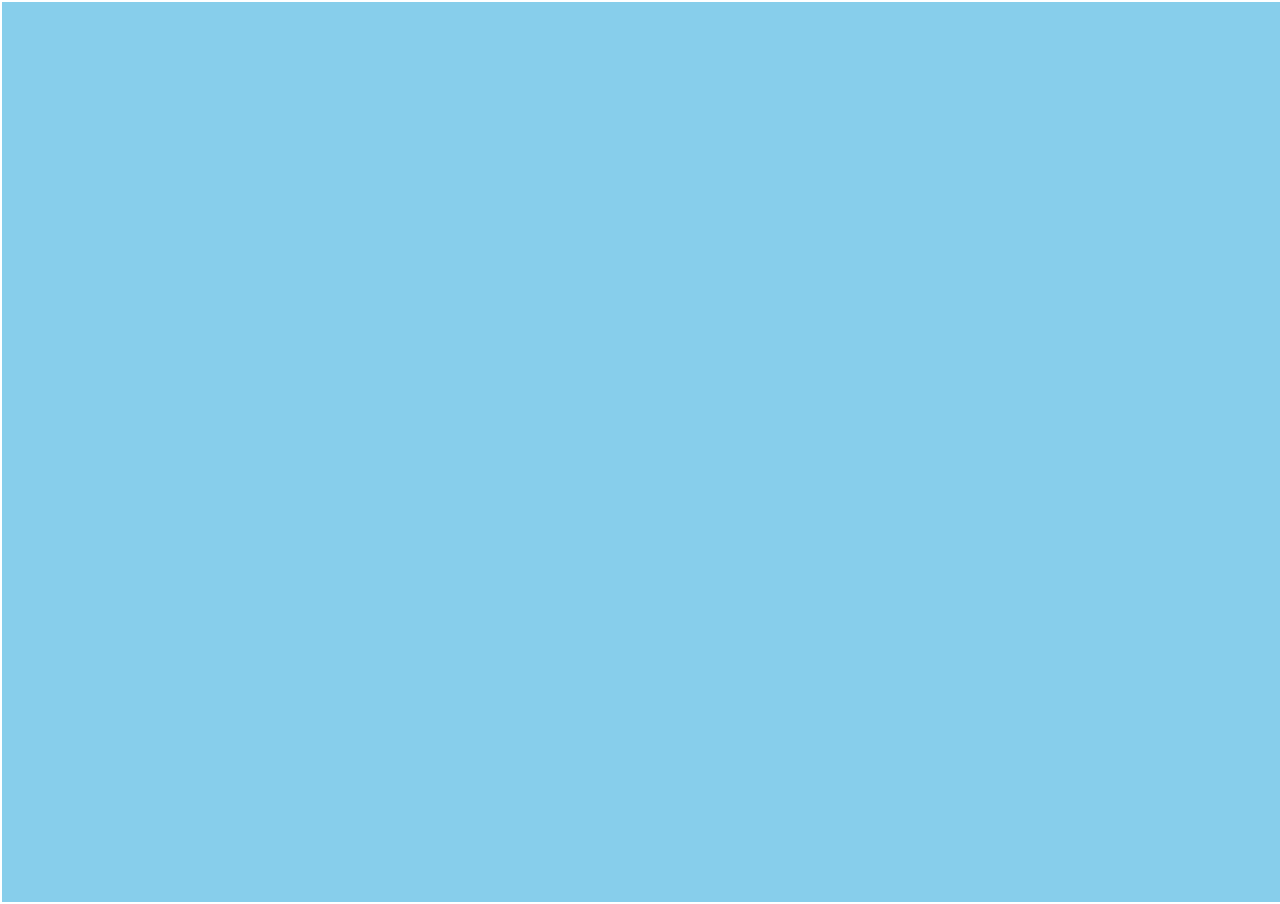
==== game.html @ aa45f6a5 "Add files via upload" ====
<!DOCTYPE html>
<html lang="en">
<head>
    <meta charset="UTF-8">
    <meta name="viewport" content="width=device-width, initial-scale=1.0">
    <title>Endless Platformer Game</title>
    <style>
        body {
            margin: 0;
            overflow: hidden;
            background-color: black;
            text-align: center;
        }
        canvas {
            background: #87CEEB; /* Sky blue */
            display: block;
            margin: auto;
            border: 2px solid white;
        }
    </style>
</head>
<body>
    <canvas id="gameCanvas" width="800" height="400"></canvas>
    <script src="game.js"></script>
</body>
</html>
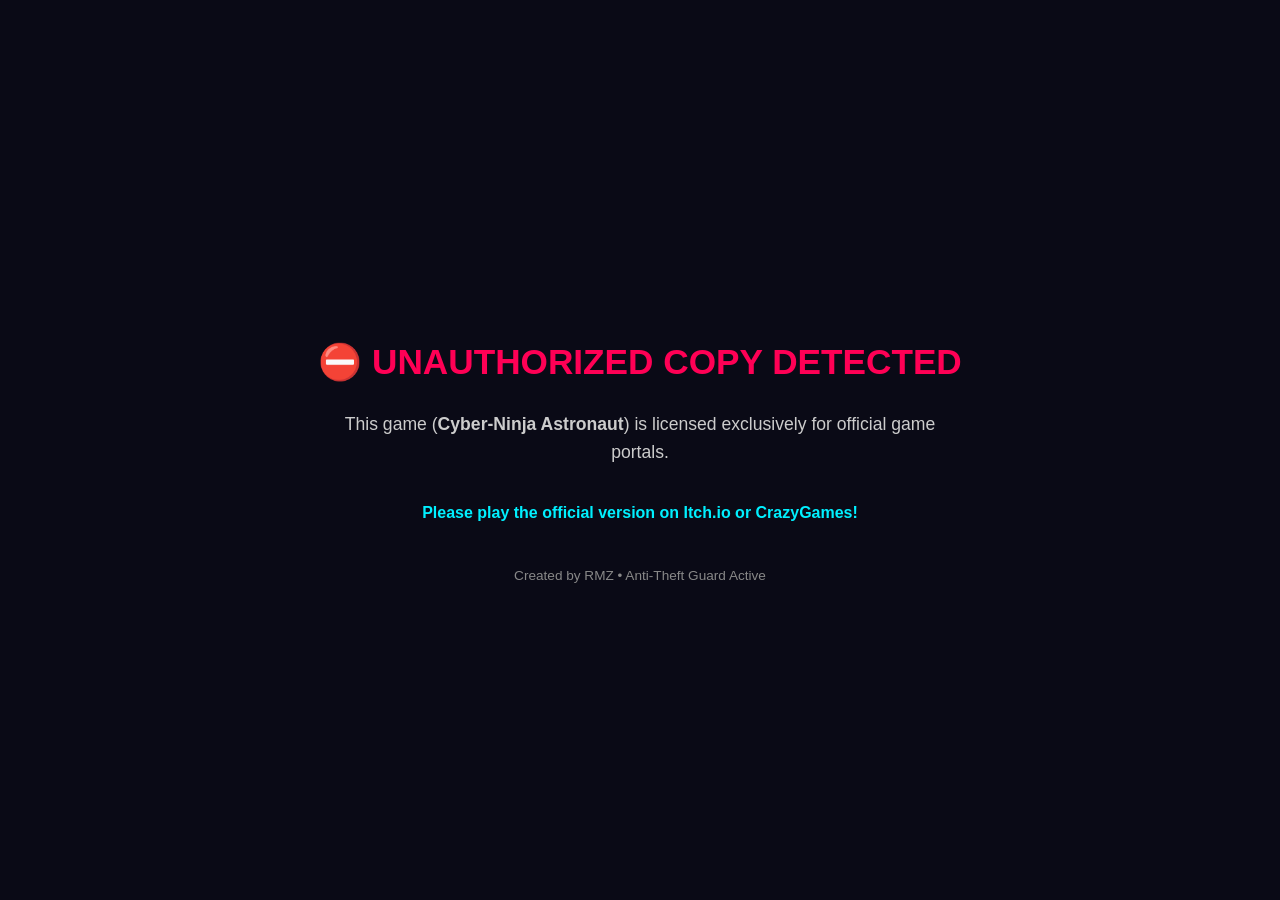
==== commit 983f5ac8: "Update Cyber-Ninja Astronaut to v1.0 release with latest features & fixes" ====
--- a/game.html
+++ b/game.html
@@ -1,26 +1,245 @@
-<!DOCTYPE html>
-<html lang="en">
-<head>
-    <meta charset="UTF-8">
-    <meta name="viewport" content="width=device-width, initial-scale=1.0">
-    <title>Endless Platformer Game</title>
-    <style>
-        body {
-            margin: 0;
-            overflow: hidden;
-            background-color: black;
-            text-align: center;
-        }
-        canvas {
-            background: #87CEEB; /* Sky blue */
-            display: block;
-            margin: auto;
-            border: 2px solid white;
-        }
-    </style>
-</head>
-<body>
-    <canvas id="gameCanvas" width="800" height="400"></canvas>
-    <script src="game.js"></script>
-</body>
-</html>
+<!DOCTYPE html>
+<html lang="en">
+<head>
+    <meta charset="UTF-8">
+    <meta name="viewport" content="width=device-width, initial-scale=1.0">
+    <title>Cyber Ninja Astronaut</title>
+    <link rel="icon" type="image/jpeg" href="Images/Cyber Ninja Astronaut Blogger Icon.jpg">
+    <link rel="stylesheet" href="style.css">
+</head>
+<body>
+    <div id="game-container">
+        <!-- The Game Canvas -->
+        <canvas id="gameCanvas" width="800" height="400"></canvas>
+
+        <!-- FIRST TIME: PLAYER NAME & INTRO OVERLAY -->
+        <div id="nameEntryScreen" class="overlay-screen active">
+            <!-- Step 1: Input Name -->
+            <div class="menu-panel name-entry-panel" id="nameInputStep">
+                <h1 class="game-title" style="font-size:2.4rem;">Cyber Ninja</h1>
+                <div class="subtitle">Astronaut</div>
+                <p class="name-entry-sub">Before you dive into deep space — what is your Ninja name?</p>
+                <input
+                    type="text"
+                    id="playerNameInput"
+                    class="name-input"
+                    placeholder="Enter your name..."
+                    maxlength="20"
+                    autocomplete="off"
+                    onkeydown="if(event.key==='Enter') submitPlayerName()"
+                >
+                <div id="name-error" class="name-error" style="display:none;">Please enter a name to continue!</div>
+                <button class="cyber-btn" style="margin-top:20px;" onclick="submitPlayerName()">Next &rarr;</button>
+            </div>
+
+            <!-- Step 2: Briefing / How to Play Intro -->
+            <div class="menu-panel name-entry-panel" id="introBriefingStep" style="display:none;">
+                <h2 class="game-title" style="font-size:1.9rem; margin-bottom:14px;">Welcome, <span id="introPlayerName" class="highlight-name">Player</span>!</h2>
+                <div class="intro-briefing-text">
+                    <p style="margin-bottom:16px; font-size:0.95rem; line-height:1.5;"><strong>YOUR MISSION:</strong> Leap across neon space platforms, dodge deadly spikes, collect Extra Lives, and destroy hostile combat drones!</p>
+                    
+                    <div class="intro-controls-grid">
+                        <div class="intro-grid-keys"><kbd>A</kbd> <kbd>D</kbd> <span class="htp-or">or</span> <kbd>&larr;</kbd> <kbd>&rarr;</kbd></div>
+                        <div class="intro-grid-arrow">&rarr;</div>
+                        <div class="intro-grid-desc">Move Left &amp; Right</div>
+
+                        <div class="intro-grid-keys"><kbd>W</kbd> <span class="htp-or">or</span> <kbd>Space</kbd> <span class="htp-or">or</span> <kbd>&uarr;</kbd></div>
+                        <div class="intro-grid-arrow">&rarr;</div>
+                        <div class="intro-grid-desc">Jump &amp; Double Flip</div>
+
+                        <div class="intro-grid-keys"><kbd>F</kbd> <span class="htp-or">or</span> <kbd>J</kbd></div>
+                        <div class="intro-grid-arrow">&rarr;</div>
+                        <div class="intro-grid-desc">Shoot Energy Bullets</div>
+
+                        <div class="intro-grid-keys"><kbd>E</kbd></div>
+                        <div class="intro-grid-arrow">&rarr;</div>
+                        <div class="intro-grid-desc">Katana Slash</div>
+
+                        <div class="intro-grid-keys"><kbd>Shift</kbd></div>
+                        <div class="intro-grid-arrow">&rarr;</div>
+                        <div class="intro-grid-desc">Cyber-Dash Boost</div>
+                    </div>
+                </div>
+                <button class="cyber-btn" style="margin-top:22px;" onclick="finishIntroAndStartMenu()">Start Game &rarr;</button>
+            </div>
+        </div>
+
+        <!-- HUD (Heads Up Display) & ACHIEVEMENT TOAST -->
+        <div id="achievementToast" class="achievement-toast" style="display:none;">
+            <div class="toast-icon">🏆</div>
+            <div class="toast-text">
+                <div class="toast-title">ACHIEVEMENT UNLOCKED!</div>
+                <div id="toastDesc" class="toast-desc">First Blood</div>
+            </div>
+        </div>
+
+        <div id="hud">
+            <!-- BOSS HEALTH BAR -->
+            <div id="bossHpContainer" class="boss-hp-container" style="display:none;">
+                <div id="bossHpTitle" class="boss-hp-title">⚡ DREADNOUGHT MECH BOSS ⚡</div>
+                <div class="boss-hp-bar-outer">
+                    <div id="bossHpBarInner" class="boss-hp-bar-inner" style="width: 100%;"></div>
+                </div>
+            </div>
+
+            <!-- BOSS INTRO & VICTORY BANNERS -->
+            <div id="bossIntroBanner" class="boss-intro-banner" style="display:none;">
+                <div class="boss-warning-sub">⚠️ WARNING ⚠️</div>
+                <div id="bossIntroBannerName" class="boss-title-name">DREADNOUGHT OMEGA</div>
+                <div id="bossIntroBannerSub" class="boss-sub-text">COLOSSUS MECH HAS ENTERED THE SECTOR</div>
+            </div>
+
+            <div id="bossVictoryBanner" class="boss-victory-banner" style="display:none;">
+                <div id="victoryTitle" class="victory-title">⚡ DREADNOUGHT SLAIN! ⚡</div>
+                <div id="victorySub" class="victory-sub">+100 POINTS • MISSION RESUMED</div>
+            </div>
+
+            <div class="hud-container">
+                <div class="hud-left">
+                    <div class="hud-panel" id="hud-score">SCORE: 0</div>
+                    <div class="hud-panel" id="hud-lives" style="color:#ff0055; border-color:#ff0055;">❤️ LIVES: 1</div>
+                    <div class="hud-panel" id="hud-shield" style="display:none;">🛡️ SHIELD ACTIVE (100%)</div>
+                    <div class="hud-panel" id="hud-rocket" style="color:#ff5500; border-color:#ff5500; display:none;">🚀 ROCKET BOOST (100%)</div>
+                    <div class="hud-panel" id="hud-dash" style="color:var(--primary); font-size:0.85rem; display:none;">DASH READY [SHIFT]</div>
+                    <div class="hud-panel" id="hud-dev-mode" style="color:#ffdd00; border-color:#ffdd00; font-size:0.8rem; display:none;">🛠️ GOD MODE [G]</div>
+                </div>
+                <div class="hud-right">
+                    <div class="hud-panel" id="hud-highscore" onclick="onHighScoreClick()" style="cursor:pointer;">BEST: 0</div>
+                </div>
+            </div>
+        </div>
+
+        <!-- MAIN MENU OVERLAY -->
+        <div id="mainMenu" class="overlay-screen">
+            <div class="menu-panel">
+                <div class="welcome-badge" id="menuWelcomeBadge">WELCOME BACK, <span class="player-name-tag">SOLDIER</span>!</div>
+                <h1 class="game-title">Cyber Ninja</h1>
+                <div class="subtitle">Astronaut</div>
+                <button class="cyber-btn" onclick="startGame()">Start Game</button>
+                <button class="cyber-btn" onclick="showSettings()">Settings</button>
+                <button class="cyber-btn" onclick="showHowToPlay()">How to Play</button>
+                <div class="highscore-board" id="menu-highscore" onclick="onHighScoreClick()" style="cursor:pointer;">HIGH SCORE: 0</div>
+            </div>
+
+            <!-- Bottom bar: social + privacy left | thank you right -->
+            <div class="menu-bottom-bar">
+                <div class="menu-bottom-left">
+                    <a href="https://www.facebook.com/cyberninjaastronaut" target="_blank" class="social-link">
+                        <img src="Images/facebook.png" alt="Facebook" class="social-icon">
+                    </a>
+                    <a href="https://www.instagram.com/cyberninjaastronaut/" target="_blank" class="social-link">
+                        <img src="Images/instagram.png" alt="Instagram" class="social-icon">
+                    </a>
+                    <a href="privacy.html" class="privacy-link">How We Use Your Info &amp; Privacy</a>
+                </div>
+                <div class="menu-bottom-right">
+                    <div id="thankyou-msg" class="thankyou-msg" style="display:none;">
+                        Hope you had fun, <span id="thankyou-player-name" class="credits-name">Player</span>!<br>
+                        Thank you for playing my Game!<br>
+                        <span class="credits-name">Created by RMZ</span>
+                    </div>
+                    <div id="credits-label" class="menu-credits-default">Created by RMZ</div>
+                </div>
+            </div>
+        </div>
+
+        <!-- SETTINGS MENU OVERLAY -->
+        <div id="settingsMenu" class="overlay-screen">
+            <div class="menu-panel">
+                <h2 class="game-title" style="font-size: 2.2rem;">Settings</h2>
+                <div class="settings-group">
+                    <div class="settings-label">Sound Volume</div>
+                    <div class="volume-slider-container">
+                        <input type="range" class="volume-slider" id="volumeSlider" min="0" max="1" step="0.1" value="0.5" oninput="onVolumeSliderChange(this.value)">
+                        <div class="volume-value" id="volumeValue">50%</div>
+                    </div>
+                </div>
+                <button class="cyber-btn" onclick="showMainMenu()">Back to Menu</button>
+            </div>
+        </div>
+
+        <!-- HOW TO PLAY SCREEN OVERLAY -->
+        <div id="howToPlayMenu" class="overlay-screen">
+            <div class="menu-panel htp-panel">
+                <h2 class="game-title" style="font-size: 2.2rem; margin-bottom: 24px;">How to Play</h2>
+                <div class="htp-grid">
+
+                    <div class="htp-keys">
+                        <kbd>A</kbd><kbd>D</kbd>
+                        <span class="htp-or">or</span>
+                        <kbd>&#8592;</kbd><kbd>&#8594;</kbd>
+                    </div>
+                    <div class="htp-arrow">&#8594;</div>
+                    <div class="htp-desc">Move Left &amp; Right</div>
+
+                    <div class="htp-keys">
+                        <kbd>W</kbd>
+                        <span class="htp-or">or</span>
+                        <kbd>Space</kbd>
+                        <span class="htp-or">or</span>
+                        <kbd>&#8593;</kbd>
+                    </div>
+                    <div class="htp-arrow">&#8594;</div>
+                    <div class="htp-desc">Jump &amp; Double Jump</div>
+
+                    <div class="htp-keys">
+                        <kbd>F</kbd>
+                        <span class="htp-or">or</span>
+                        <kbd>J</kbd>
+                    </div>
+                    <div class="htp-arrow">&#8594;</div>
+                    <div class="htp-desc">Shoot Energy Bullets</div>
+
+                    <div class="htp-keys">
+                        <kbd>E</kbd>
+                    </div>
+                    <div class="htp-arrow">&#8594;</div>
+                    <div class="htp-desc">Katana Melee Slash</div>
+
+                    <div class="htp-keys">
+                        <kbd>Shift</kbd>
+                    </div>
+                    <div class="htp-arrow">&#8594;</div>
+                    <div class="htp-desc">Cyber-Dash Speed Boost</div>
+
+                    <div class="htp-keys htp-label htp-hazard">HAZARDS</div>
+                    <div class="htp-arrow">&#8594;</div>
+                    <div class="htp-desc">Avoid spiked platforms, robotic soldiers, and drone bullets!</div>
+
+                    <div class="htp-keys htp-label htp-shield">SHIELDS</div>
+                    <div class="htp-arrow">&#8594;</div>
+                    <div class="htp-desc">Collect cyan power-ups for invincibility!</div>
+
+                    <div class="htp-keys htp-label htp-lives" style="color:#ff0055; border-color:#ff0055;">LIVES</div>
+                    <div class="htp-arrow">&#8594;</div>
+                    <div class="htp-desc">Collect floating ❤️ Heart Pick-ups on platforms for extra lives!</div>
+
+                </div>
+                <button class="cyber-btn" style="margin-top: 28px;" onclick="showMainMenu()">Back to Menu</button>
+            </div>
+        </div>
+
+        <!-- GAME OVER SCREEN OVERLAY -->
+        <div id="gameOverMenu" class="overlay-screen">
+            <div class="menu-panel">
+                <h2 class="game-over-title">Game Over</h2>
+                <div class="game-over-stats">
+                    <div class="game-over-stat">
+                        <span>Your Score:</span>
+                        <span id="finalScore" class="val">0</span>
+                    </div>
+                    <div class="game-over-stat high">
+                        <span id="gameOverHighScoreLabel">Best Score:</span>
+                        <span id="gameOverHighScore" class="val">0</span>
+                    </div>
+                </div>
+                <button class="cyber-btn" onclick="restartGame()">Play Again</button>
+                <button class="cyber-btn danger" onclick="showMainMenu()">Main Menu</button>
+                <div id="gameOverNote" class="game-over-note">Great Effort, Ninja!</div>
+            </div>
+        </div>
+    </div>
+
+    <script src="game.js"></script>
+</body>
+</html>
--- a/style.css
+++ b/style.css
@@ -0,0 +1,820 @@
+@import url('https://fonts.googleapis.com/css2?family=Orbitron:wght@400;700;900&family=Share+Tech+Mono&display=swap');
+
+:root {
+    --primary: #00f0ff;
+    --secondary: #ff0055;
+    --accent: #ffdd00;
+    --bg-dark: rgba(8, 9, 18, 0.72);
+    --border-glow: 0 0 10px rgba(0, 240, 255, 0.5), 0 0 20px rgba(0, 240, 255, 0.2);
+    --border-glow-magenta: 0 0 10px rgba(255, 0, 85, 0.5), 0 0 20px rgba(255, 0, 85, 0.2);
+}
+
+body {
+    margin: 0;
+    overflow: hidden;
+    background-color: #030307;
+    font-family: 'Share Tech Mono', monospace;
+    color: #ffffff;
+    user-select: none;
+    height: 100vh;
+    display: flex;
+    justify-content: center;
+    align-items: center;
+}
+
+#game-container {
+    position: relative;
+    width: 100vw;
+    height: 100vh;
+    display: flex;
+    justify-content: center;
+    align-items: center;
+    background: #030307;
+}
+
+#gameCanvas {
+    display: block;
+    box-shadow: 0 0 30px rgba(0, 240, 255, 0.15);
+}
+
+/* ============================================================
+   OVERLAY SCREENS
+   ============================================================ */
+.overlay-screen {
+    position: absolute;
+    top: 0; left: 0;
+    width: 100%; height: 100%;
+    display: flex;
+    flex-direction: column;
+    justify-content: center;
+    align-items: center;
+    z-index: 10;
+    transition: opacity 0.3s ease, visibility 0.3s ease;
+    opacity: 0;
+    visibility: hidden;
+}
+
+.overlay-screen.active {
+    opacity: 1;
+    visibility: visible;
+}
+
+/* Background image for ALL overlay screens – light overlay so image shows through */
+#mainMenu,
+#settingsMenu,
+#howToPlayMenu,
+#gameOverMenu {
+    background-image:
+        linear-gradient(rgba(3, 3, 7, 0.42), rgba(3, 3, 7, 0.42)),
+        url('Images/GameMenuBackground.webp');
+    background-size: cover;
+    background-position: center;
+}
+
+/* ============================================================
+   GLASSMORPHIC PANEL
+   ============================================================ */
+.menu-panel {
+    background: var(--bg-dark);
+    backdrop-filter: blur(10px);
+    -webkit-backdrop-filter: blur(10px);
+    border: 1px solid rgba(0, 240, 255, 0.35);
+    box-shadow: var(--border-glow), inset 0 0 15px rgba(0, 240, 255, 0.08);
+    border-radius: 12px;
+    padding: 36px 56px;
+    display: flex;
+    flex-direction: column;
+    align-items: center;
+    max-width: 560px;
+    width: 80%;
+    text-align: center;
+    animation: panel-glow 4s infinite alternate;
+}
+
+@keyframes panel-glow {
+    0%   { box-shadow: var(--border-glow), inset 0 0 15px rgba(0, 240, 255, 0.08); border-color: rgba(0,240,255,0.3); }
+    100% { box-shadow: 0 0 18px rgba(0,240,255,0.7), 0 0 35px rgba(0,240,255,0.3), inset 0 0 25px rgba(0,240,255,0.15); border-color: rgba(0,240,255,0.65); }
+}
+
+/* ============================================================
+   TITLES
+   ============================================================ */
+.game-title {
+    font-family: 'Orbitron', sans-serif;
+    font-size: 3.2rem;
+    font-weight: 900;
+    text-transform: uppercase;
+    letter-spacing: 4px;
+    margin: 0 0 8px 0;
+    color: #fff;
+    text-shadow: 0 0 10px var(--primary), 0 0 22px var(--primary), 0 0 40px rgba(0,240,255,0.5);
+    animation: title-flicker 3s infinite;
+}
+
+@keyframes title-flicker {
+    0%,19%,21%,23%,25%,54%,56%,100% { text-shadow: 0 0 10px var(--primary), 0 0 22px var(--primary), 0 0 40px rgba(0,240,255,0.5); }
+    20%,24%,55% { text-shadow: none; color: rgba(255,255,255,0.5); }
+}
+
+.subtitle {
+    font-family: 'Orbitron', sans-serif;
+    font-size: 1.1rem;
+    font-weight: 700;
+    color: var(--secondary);
+    text-shadow: 0 0 8px rgba(255,0,85,0.6);
+    margin-bottom: 28px;
+    letter-spacing: 7px;
+    text-transform: uppercase;
+}
+
+/* ============================================================
+   NAME ENTRY SCREEN
+   ============================================================ */
+#nameEntryScreen {
+    background-image:
+        linear-gradient(rgba(3, 3, 7, 0.55), rgba(3, 3, 7, 0.55)),
+        url('Images/GameMenuBackground.webp');
+    background-size: cover;
+    background-position: center;
+}
+
+.name-entry-panel {
+    max-width: 480px !important;
+}
+
+.name-entry-icon {
+    font-size: 3rem;
+    margin-bottom: 8px;
+    filter: drop-shadow(0 0 12px rgba(0,240,255,0.6));
+}
+
+.name-entry-sub {
+    font-family: 'Share Tech Mono', monospace;
+    font-size: 0.95rem;
+    color: rgba(255,255,255,0.75);
+    margin-bottom: 22px;
+    line-height: 1.5;
+    text-align: center;
+}
+
+.name-input {
+    font-family: 'Orbitron', sans-serif;
+    font-size: 1.1rem;
+    font-weight: 700;
+    color: #fff;
+    background: rgba(0, 0, 0, 0.4);
+    border: 1px solid rgba(0,240,255,0.5);
+    border-radius: 6px;
+    padding: 12px 20px;
+    width: 100%;
+    text-align: center;
+    letter-spacing: 3px;
+    outline: none;
+    box-shadow: 0 0 10px rgba(0,240,255,0.2), inset 0 0 10px rgba(0,0,0,0.3);
+    transition: border-color 0.2s, box-shadow 0.2s;
+    caret-color: #00f0ff;
+}
+
+.name-input::placeholder {
+    color: rgba(255,255,255,0.3);
+    letter-spacing: 1px;
+    font-size: 0.9rem;
+}
+
+.name-input:focus {
+    border-color: #00f0ff;
+    box-shadow: 0 0 16px rgba(0,240,255,0.45), inset 0 0 10px rgba(0,0,0,0.3);
+}
+
+.name-error {
+    font-family: 'Share Tech Mono', monospace;
+    font-size: 0.85rem;
+    color: var(--secondary);
+    text-shadow: 0 0 6px rgba(255,0,85,0.5);
+    margin-top: 8px;
+    animation: pulse 0.8s infinite alternate;
+}
+
+.intro-briefing-text {
+    text-align: center;
+    font-size: 0.92rem;
+    line-height: 1.5;
+    color: #d0e0f0;
+    margin: 12px 0 16px 0;
+}
+
+.intro-controls-grid {
+    display: grid;
+    grid-template-columns: auto 24px 1fr;
+    gap: 12px 14px;
+    align-items: center;
+    text-align: left;
+    background: rgba(0, 0, 0, 0.35);
+    border: 1px dashed rgba(0, 240, 255, 0.3);
+    padding: 16px 20px;
+    border-radius: 8px;
+    margin-top: 14px;
+    width: 100%;
+    box-sizing: border-box;
+}
+
+.intro-grid-keys {
+    display: flex;
+    flex-wrap: wrap;
+    gap: 5px;
+    align-items: center;
+    justify-content: flex-end;
+}
+
+.intro-grid-arrow {
+    color: rgba(0, 240, 255, 0.7);
+    font-size: 1rem;
+    text-align: center;
+}
+
+.intro-grid-desc {
+    font-size: 0.92rem;
+    color: #e0edf8;
+    line-height: 1.35;
+}
+
+/* ACHIEVEMENT TOAST NOTIFICATION */
+.achievement-toast {
+    position: absolute;
+    top: 24px;
+    left: 50%;
+    transform: translateX(-50%);
+    background: rgba(8, 10, 24, 0.92);
+    border: 1px solid var(--accent);
+    box-shadow: 0 0 15px rgba(255, 221, 0, 0.4), inset 0 0 10px rgba(255, 221, 0, 0.1);
+    border-radius: 8px;
+    padding: 10px 22px;
+    display: flex;
+    align-items: center;
+    gap: 14px;
+    z-index: 100;
+    pointer-events: none;
+    animation: toast-slide-down 0.4s ease-out;
+}
+
+@keyframes toast-slide-down {
+    0% { transform: translate(-50%, -40px); opacity: 0; }
+    100% { transform: translate(-50%, 0); opacity: 1; }
+}
+
+.toast-icon {
+    font-size: 1.6rem;
+    filter: drop-shadow(0 0 6px var(--accent));
+}
+
+.toast-text {
+    text-align: left;
+}
+
+.toast-title {
+    font-family: 'Orbitron', sans-serif;
+    font-size: 0.75rem;
+    font-weight: 900;
+    color: var(--accent);
+    letter-spacing: 2px;
+}
+
+.toast-desc {
+    font-family: 'Share Tech Mono', monospace;
+    font-size: 0.95rem;
+    color: #ffffff;
+}
+
+/* BOSS HP BAR OVERLAY */
+.boss-hp-container {
+    width: 60%;
+    margin: 0 auto 12px auto;
+    text-align: center;
+}
+
+.boss-hp-title {
+    font-family: 'Orbitron', sans-serif;
+    font-size: 0.85rem;
+    font-weight: 900;
+    color: #ff0055;
+    letter-spacing: 3px;
+    text-shadow: 0 0 10px rgba(255, 0, 85, 0.7);
+    margin-bottom: 4px;
+}
+
+.boss-hp-bar-outer {
+    width: 100%;
+    height: 14px;
+    background: rgba(10, 10, 20, 0.8);
+    border: 1px solid #ff0055;
+    box-shadow: 0 0 10px rgba(255, 0, 85, 0.4);
+    border-radius: 6px;
+    overflow: hidden;
+    padding: 2px;
+}
+
+.boss-hp-bar-inner {
+    height: 100%;
+    background: linear-gradient(90deg, #ff0055, #ffdd00);
+    border-radius: 4px;
+    transition: width 0.2s ease-out;
+    box-shadow: 0 0 10px #ff0055;
+}
+
+/* BOSS INTRO & VICTORY BANNERS (NORMAL BALANCED OVERLAYS) */
+.boss-intro-banner {
+    position: fixed;
+    top: 25%;
+    left: 50%;
+    transform: translate(-50%, -50%);
+    width: min(90%, 650px);
+    display: flex;
+    flex-direction: column;
+    justify-content: center;
+    align-items: center;
+    text-align: center;
+    pointer-events: none;
+    z-index: 999;
+    background: rgba(12, 2, 18, 0.85);
+    border: 2px solid #ff0055;
+    border-radius: 14px;
+    padding: 20px 36px;
+    box-shadow: 0 0 35px rgba(255, 0, 85, 0.45), inset 0 0 15px rgba(255, 0, 85, 0.2);
+    backdrop-filter: blur(8px);
+    animation: bannerPulse 0.4s infinite alternate ease-in-out;
+}
+
+.boss-warning-sub {
+    font-family: 'Orbitron', sans-serif;
+    font-size: 1.1rem;
+    font-weight: 800;
+    color: #ff0055;
+    letter-spacing: 4px;
+    text-shadow: 0 0 10px #ff0055;
+    margin-bottom: 4px;
+}
+
+.boss-title-name {
+    font-family: 'Orbitron', sans-serif;
+    font-size: 2.2rem;
+    font-weight: 900;
+    color: #ffffff;
+    letter-spacing: 4px;
+    text-shadow: 0 0 20px #ff0055, 0 0 10px #ffdd00;
+    margin: 6px 0;
+}
+
+.boss-sub-text {
+    font-family: 'Share Tech Mono', monospace;
+    font-size: 0.95rem;
+    color: #ffdd00;
+    letter-spacing: 2px;
+    text-shadow: 0 0 8px #ffdd00;
+}
+
+@keyframes bannerPulse {
+    from { opacity: 0.95; transform: translate(-50%, -50%) scale(0.98); }
+    to { opacity: 1.0; transform: translate(-50%, -50%) scale(1.02); }
+}
+
+.boss-victory-banner {
+    position: fixed;
+    top: 25%;
+    left: 50%;
+    transform: translate(-50%, -50%);
+    width: min(90%, 650px);
+    display: flex;
+    flex-direction: column;
+    justify-content: center;
+    align-items: center;
+    text-align: center;
+    pointer-events: none;
+    z-index: 999;
+    background: rgba(0, 22, 38, 0.85);
+    border: 2px solid #00f0ff;
+    border-radius: 14px;
+    padding: 20px 36px;
+    box-shadow: 0 0 35px rgba(0, 240, 255, 0.45), inset 0 0 15px rgba(0, 240, 255, 0.2);
+    backdrop-filter: blur(8px);
+    animation: victoryPulse 0.5s infinite alternate ease-in-out;
+}
+
+.victory-title {
+    font-family: 'Orbitron', sans-serif;
+    font-size: 2.2rem;
+    font-weight: 900;
+    color: #00f0ff;
+    letter-spacing: 4px;
+    text-shadow: 0 0 20px #00f0ff, 0 0 10px #ffffff;
+}
+
+.victory-sub {
+    font-family: 'Share Tech Mono', monospace;
+    font-size: 1.0rem;
+    color: #ffdd00;
+    letter-spacing: 2px;
+    margin-top: 6px;
+    text-shadow: 0 0 8px #ffdd00;
+}
+
+@keyframes victoryPulse {
+    from { opacity: 0.95; transform: translate(-50%, -50%) scale(0.98); }
+    to { opacity: 1.0; transform: translate(-50%, -50%) scale(1.02); }
+}
+
+.highlight-name {
+    color: var(--primary);
+    text-shadow: 0 0 10px rgba(0, 240, 255, 0.6);
+}
+
+.welcome-badge {
+    font-family: 'Orbitron', sans-serif;
+    font-size: 0.85rem;
+    font-weight: 700;
+    letter-spacing: 3px;
+    color: var(--primary);
+    text-shadow: 0 0 8px rgba(0, 240, 255, 0.5);
+    margin-bottom: 10px;
+    background: rgba(0, 240, 255, 0.08);
+    border: 1px solid rgba(0, 240, 255, 0.3);
+    padding: 4px 16px;
+    border-radius: 12px;
+}
+
+.player-name-tag {
+    color: #ffffff;
+    text-shadow: 0 0 8px #ffffff;
+}
+
+.game-over-player-greeting {
+    font-family: 'Share Tech Mono', monospace;
+    font-size: 1.15rem;
+    color: var(--primary);
+    text-shadow: 0 0 8px rgba(0, 240, 255, 0.5);
+    margin-bottom: 14px;
+}
+
+/* ============================================================
+   CYBER BUTTONS
+   ============================================================ */
+.cyber-btn {
+    font-family: 'Orbitron', sans-serif;
+    font-size: 1.1rem;
+    font-weight: 700;
+    color: #fff;
+    background: transparent;
+    border: 1px solid var(--primary);
+    padding: 12px 36px;
+    margin: 7px 0;
+    width: 240px;
+    border-radius: 4px;
+    cursor: pointer;
+    text-transform: uppercase;
+    letter-spacing: 2px;
+    position: relative;
+    overflow: hidden;
+    transition: all 0.3s ease;
+    box-shadow: 0 0 5px rgba(0,240,255,0.2);
+}
+
+.cyber-btn::before {
+    content: '';
+    position: absolute;
+    top: 0; left: -100%;
+    width: 100%; height: 100%;
+    background: linear-gradient(90deg, transparent, rgba(0,240,255,0.2), transparent);
+    transition: all 0.5s ease;
+}
+
+.cyber-btn:hover {
+    background: rgba(0,240,255,0.1);
+    box-shadow: var(--border-glow);
+    text-shadow: 0 0 8px #fff;
+    border-color: #fff;
+    transform: scale(1.05);
+}
+
+.cyber-btn:hover::before { left: 100%; }
+.cyber-btn:active { transform: scale(0.98); }
+
+.cyber-btn.danger {
+    border-color: var(--secondary);
+    box-shadow: 0 0 5px rgba(255,0,85,0.2);
+}
+.cyber-btn.danger:hover {
+    background: rgba(255,0,85,0.1);
+    box-shadow: var(--border-glow-magenta);
+    border-color: #fff;
+}
+
+/* ============================================================
+   HIGH SCORE BOARD (main menu)
+   ============================================================ */
+.highscore-board {
+    margin-top: 18px;
+    font-size: 1.1rem;
+    color: var(--accent);
+    text-shadow: 0 0 8px rgba(255,221,0,0.4);
+    border-top: 1px solid rgba(255,255,255,0.1);
+    padding-top: 14px;
+    width: 100%;
+}
+
+/* ============================================================
+   MAIN MENU BOTTOM BAR
+   ============================================================ */
+.menu-bottom-bar {
+    position: absolute;
+    bottom: 0; left: 0; right: 0;
+    padding: 14px 24px;
+    display: flex;
+    justify-content: space-between;
+    align-items: flex-end;
+    background: linear-gradient(transparent, rgba(3,3,7,0.75));
+    pointer-events: none;
+}
+
+.menu-bottom-left {
+    display: flex;
+    align-items: center;
+    gap: 12px;
+    pointer-events: all;
+}
+
+.social-link {
+    display: inline-flex;
+    align-items: center;
+    opacity: 0.9;
+    transition: opacity 0.2s, transform 0.2s;
+}
+.social-link:hover { opacity: 1; transform: scale(1.18); }
+
+.social-icon {
+    width: 34px;
+    height: 34px;
+    object-fit: contain;
+    filter: drop-shadow(0 0 5px rgba(0,240,255,0.5)) brightness(1.15);
+}
+
+.privacy-link {
+    font-family: 'Share Tech Mono', monospace;
+    font-size: 0.88rem;
+    color: rgba(255, 255, 255, 0.85);
+    text-decoration: none;
+    letter-spacing: 0.5px;
+    border-bottom: 1px solid rgba(0, 240, 255, 0.4);
+    padding-bottom: 1px;
+    text-shadow: 0 0 6px rgba(0,240,255,0.3);
+    transition: color 0.2s, border-color 0.2s, text-shadow 0.2s;
+    pointer-events: all;
+}
+.privacy-link:hover {
+    color: #00f0ff;
+    border-color: #00f0ff;
+    text-shadow: 0 0 10px rgba(0,240,255,0.7);
+}
+
+.menu-bottom-right {
+    text-align: right;
+    pointer-events: none;
+}
+
+.menu-credits-default {
+    font-family: 'Share Tech Mono', monospace;
+    font-size: 0.9rem;
+    color: rgba(255, 255, 255, 0.75);
+    letter-spacing: 2px;
+    text-shadow: 0 1px 4px rgba(0,0,0,0.8), 0 0 8px rgba(0,240,255,0.2);
+}
+
+.thankyou-msg {
+    font-family: 'Share Tech Mono', monospace;
+    font-size: 0.92rem;
+    line-height: 1.7;
+    color: rgba(255, 255, 255, 0.92);
+    text-align: right;
+    text-shadow: 0 1px 6px rgba(0,0,0,0.9), 0 0 10px rgba(0,240,255,0.25);
+    background: rgba(3,3,7,0.5);
+    padding: 8px 12px;
+    border-radius: 6px;
+    border: 1px solid rgba(0,240,255,0.15);
+    backdrop-filter: blur(4px);
+}
+
+.thankyou-msg .credits-name {
+    color: #00f0ff;
+    font-style: italic;
+    text-shadow: 0 0 8px rgba(0,240,255,0.6);
+}
+
+/* ============================================================
+   SETTINGS
+   ============================================================ */
+.settings-group {
+    width: 100%;
+    margin: 18px 0;
+    display: flex;
+    flex-direction: column;
+    align-items: center;
+}
+.settings-label {
+    font-size: 1.1rem;
+    margin-bottom: 10px;
+    letter-spacing: 1px;
+}
+.volume-slider-container {
+    display: flex;
+    align-items: center;
+    gap: 15px;
+    width: 100%;
+    justify-content: center;
+}
+.volume-slider {
+    -webkit-appearance: none;
+    appearance: none;
+    width: 60%;
+    height: 8px;
+    background: rgba(255,255,255,0.1);
+    border-radius: 4px;
+    outline: none;
+    border: 1px solid rgba(0,240,255,0.2);
+}
+.volume-slider::-webkit-slider-thumb {
+    -webkit-appearance: none;
+    width: 20px; height: 20px;
+    border-radius: 50%;
+    background: var(--primary);
+    box-shadow: 0 0 8px var(--primary);
+    cursor: pointer;
+    transition: transform 0.1s;
+}
+.volume-slider::-webkit-slider-thumb:hover { transform: scale(1.2); }
+.volume-value {
+    font-size: 1.2rem;
+    color: var(--primary);
+    width: 44px;
+    text-align: left;
+}
+
+/* ============================================================
+   HOW TO PLAY – Clean 3-column grid
+   ============================================================ */
+.htp-panel {
+    max-width: 680px !important;
+    width: 86% !important;
+}
+
+.htp-grid {
+    display: grid;
+    grid-template-columns: auto 24px 1fr;
+    gap: 14px 8px;
+    width: 100%;
+    align-items: center;
+    text-align: left;
+    margin-top: 4px;
+}
+
+/* Keys cell */
+.htp-keys {
+    display: flex;
+    flex-wrap: wrap;
+    gap: 4px;
+    align-items: center;
+    justify-content: flex-end;
+}
+
+/* Arrow separator */
+.htp-arrow {
+    color: rgba(255,255,255,0.35);
+    font-size: 1rem;
+    text-align: center;
+}
+
+/* Description */
+.htp-desc {
+    font-size: 0.95rem;
+    color: #dde6f0;
+    line-height: 1.4;
+}
+
+/* "or" text between keys */
+.htp-or {
+    font-size: 0.75rem;
+    color: rgba(255,255,255,0.45);
+    padding: 0 1px;
+}
+
+/* Label cells (HAZARDS / SHIELDS / SCORE) */
+.htp-label {
+    font-family: 'Orbitron', sans-serif;
+    font-size: 0.8rem;
+    font-weight: 700;
+    letter-spacing: 2px;
+    justify-content: flex-end;
+}
+.htp-hazard { color: var(--secondary); text-shadow: 0 0 6px rgba(255,0,85,0.5); }
+.htp-shield { color: var(--primary);   text-shadow: 0 0 6px rgba(0,240,255,0.5); }
+.htp-score  { color: var(--accent);    text-shadow: 0 0 6px rgba(255,221,0,0.5); }
+
+/* Keyboard badges */
+kbd {
+    background: #141624;
+    border: 1px solid rgba(0,240,255,0.4);
+    box-shadow: 0 2px 0 rgba(0,240,255,0.2), inset 0 1px 0 rgba(255,255,255,0.1);
+    border-radius: 4px;
+    padding: 3px 8px;
+    font-size: 0.82rem;
+    font-family: 'Share Tech Mono', monospace;
+    color: var(--primary);
+    text-shadow: 0 0 5px rgba(0,240,255,0.5);
+    display: inline-block;
+    min-width: 14px;
+    text-align: center;
+    white-space: nowrap;
+}
+
+/* ============================================================
+   HUD
+   ============================================================ */
+#hud {
+    position: absolute;
+    top: 20px; left: 0;
+    width: 100%;
+    padding: 0 30px;
+    box-sizing: border-box;
+    display: none;
+    z-index: 5;
+    pointer-events: none;
+}
+.hud-container {
+    display: flex;
+    justify-content: space-between;
+    align-items: flex-start;
+    width: 100%;
+}
+.hud-panel {
+    background: rgba(10,11,20,0.6);
+    backdrop-filter: blur(4px);
+    border: 1px solid rgba(0,240,255,0.2);
+    padding: 10px 20px;
+    border-radius: 8px;
+    font-family: 'Orbitron', sans-serif;
+    font-size: 1.1rem;
+    letter-spacing: 1px;
+    box-shadow: 0 0 10px rgba(0,240,255,0.1);
+}
+.hud-left { display: flex; flex-direction: column; gap: 8px; }
+
+#hud-shield {
+    display: none;
+    font-size: 0.9rem;
+    color: var(--primary);
+    text-shadow: 0 0 8px rgba(0,240,255,0.5);
+    animation: pulse 1s infinite alternate;
+}
+@keyframes pulse {
+    0% { opacity: 0.6; }
+    100% { opacity: 1; }
+}
+.hud-right { text-align: right; }
+
+/* ============================================================
+   GAME OVER SCREEN
+   ============================================================ */
+.game-over-title {
+    font-family: 'Orbitron', sans-serif;
+    font-size: 3.8rem;
+    font-weight: 900;
+    text-transform: uppercase;
+    letter-spacing: 6px;
+    color: #ff0055;
+    text-shadow: 0 0 10px var(--secondary), 0 0 22px var(--secondary), 0 0 40px rgba(255,0,85,0.5);
+    margin-bottom: 20px;
+}
+.game-over-stats {
+    display: flex;
+    flex-direction: column;
+    gap: 10px;
+    font-size: 1.35rem;
+    margin-bottom: 28px;
+}
+.game-over-stat {
+    display: flex;
+    justify-content: space-between;
+    width: 250px;
+    border-bottom: 1px dashed rgba(255,255,255,0.2);
+    padding-bottom: 5px;
+}
+.game-over-stat .val   { color: var(--primary); font-weight: bold; }
+.game-over-stat.high .val { color: var(--accent); }
+
+.game-over-note {
+    font-family: 'Share Tech Mono', monospace;
+    font-size: 1.05rem;
+    color: var(--primary);
+    text-shadow: 0 0 8px rgba(0, 240, 255, 0.5);
+    margin: 18px auto 6px auto;
+    text-align: center;
+    max-width: 380px;
+    line-height: 1.45;
+}
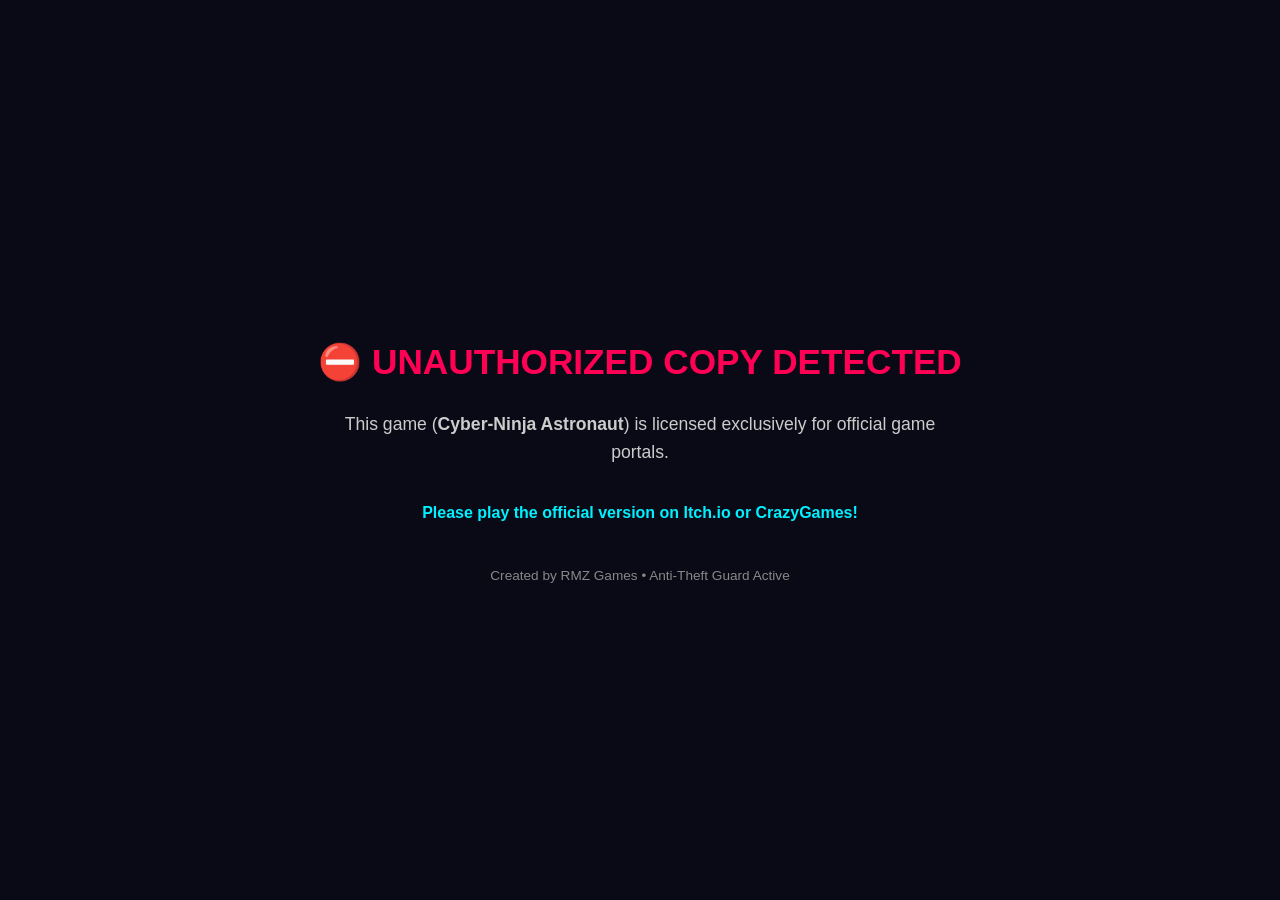
==== commit 4c6872c4: "Update branding credits to Created by RMZ Games" ====
--- a/game.html
+++ b/game.html
@@ -4,7 +4,7 @@
     <meta charset="UTF-8">
     <meta name="viewport" content="width=device-width, initial-scale=1.0">
     <title>Cyber Ninja Astronaut</title>
-    <link rel="icon" type="image/jpeg" href="Images/Cyber Ninja Astronaut Blogger Icon.jpg">
+    <link rel="icon" type="image/jpeg" href="Images/Cyber Ninja Astronaut Icon.jpg">
     <link rel="stylesheet" href="style.css">
 </head>
 <body>
@@ -136,9 +136,9 @@
                     <div id="thankyou-msg" class="thankyou-msg" style="display:none;">
                         Hope you had fun, <span id="thankyou-player-name" class="credits-name">Player</span>!<br>
                         Thank you for playing my Game!<br>
-                        <span class="credits-name">Created by RMZ</span>
-                    </div>
-                    <div id="credits-label" class="menu-credits-default">Created by RMZ</div>
+                        <span class="credits-name">Created by RMZ Games</span>
+                    </div>
+                    <div id="credits-label" class="menu-credits-default">Created by RMZ Games</div>
                 </div>
             </div>
         </div>
